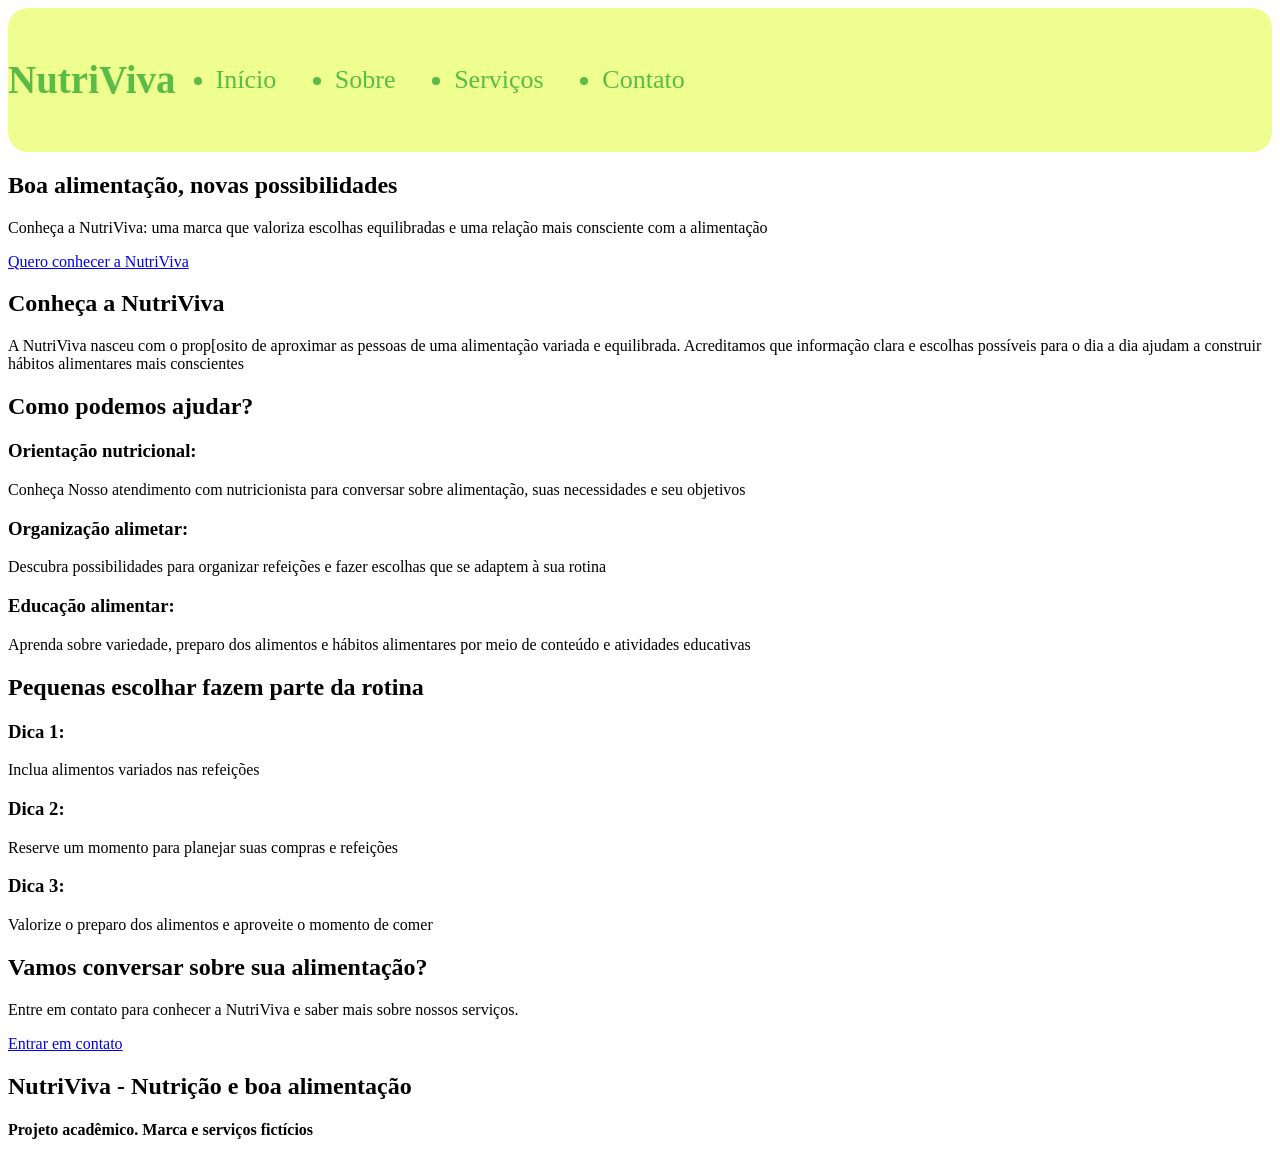
==== trabalho.html @ 04713460 "Add files via upload mudei o css colocando botoes   Signed-off-by: lucaslsantos17-art <lucas.lsanto" ====
<!DOCTYPE html>
<html lang="pt-br">

<head>
    <meta charset="UTF-8">

    <meta name="viewport" content="width=device-width, initial-scale=1.0">

    <title>NutriViva</title>

    <link rel="stylesheet" href="trabalho.css">

</head>

<body>
   <div>
    <section class="cabecalho"><!--Cabeçalho-->
        <h2>NutriViva</h2>
        <ul style="display: flex; flex-direction: row; gap: 20%;">
            
            <li>Início</li>
            <li>Sobre</li>
            <li>Serviços</li>
            <li>Contato</li>
            </div>
        </ul>
    </section>


    <section class="apresentacao"><!--Apresentação principal-->
        <h1>Boa alimentação, novas possibilidades</h1>
        <p>Conheça a NutriViva: uma marca que valoriza escolhas equilibradas e uma relação mais consciente com a
            alimentação</p>
        <a href="Botão">Quero conhecer a NutriViva</a>
    </section>

    <section class="sobre"><!--sobre a marca-->
        <h1>Conheça a NutriViva</h1>
        <p>A NutriViva nasceu com o prop[osito de aproximar as pessoas de uma alimentação variada e equilibrada.
            Acreditamos que informação clara e escolhas possíveis para o dia a dia ajudam a construir hábitos
            alimentares mais conscientes</p>
    </section>

    <section class="servicos"> <!--Serviços-->
        <h1>Como podemos ajudar?</h1>
        <h3>Orientação nutricional:</h3>
        <p>Conheça Nosso atendimento com nutricionista para conversar sobre alimentação, suas necessidades e seu
            objetivos</p>
        <h3>Organização alimetar:</h3>
        <p>Descubra possibilidades para organizar refeições e fazer escolhas que se adaptem à sua rotina</p>
        <h3>Educação alimentar:</h3>
        <p>Aprenda sobre variedade, preparo dos alimentos e hábitos alimentares por meio de conteúdo e atividades
            educativas</p>

    </section>

    <section class="conteudo"> <!--Conteúdo informaívo-->
        <h1>Pequenas escolhar fazem parte da rotina</h1>
        <h3>Dica 1:</h3>
        <p>Inclua alimentos variados nas refeições</p>
        <h3>Dica 2:</h3>
        <p>Reserve um momento para planejar suas compras e refeições</p>
        <h3>Dica 3:</h3>
        <p>Valorize o preparo dos alimentos e aproveite o momento de comer</p>

    </section>

    <section class="chamada"> <!--Chamada para contato-->
        <h1>Vamos conversar sobre sua alimentação?</h1>
        <p>Entre em contato para conhecer a NutriViva e saber mais sobre nossos serviços.</p>
        <a href="contato@nutriviva.example">Entrar em contato</a>
    </section>

    <section class="rodape"> <!--Rodapé-->
        <h2>NutriViva - Nutrição e boa alimentação</h2>
        <h4>Projeto acadêmico. Marca e serviços fictícios</h4>
    </section>










</body>

</html>
---- trabalho.css ----
:root {

    var: #db3026;
    var: #e88a25;
    var: #f9e14b;
    var: #efed89;
    var: #7abf66;

}
.cabecalho {
  display: flex;
  align-items: center;
  justify-content: flex-start;
  padding: 16px;
  background-color: #1e293b;
  color: #34be34;
}

.cabecalho a{
    color: inherit;
    text-decoration: none;
 }

 .cabecalho{
  background-color: #d9ff0070;
  color: #5abb47;
  padding: 17px 0px;
  border-radius: 20px;
  font-size: 26px;
  border: none;
  cursor: pointer;
}
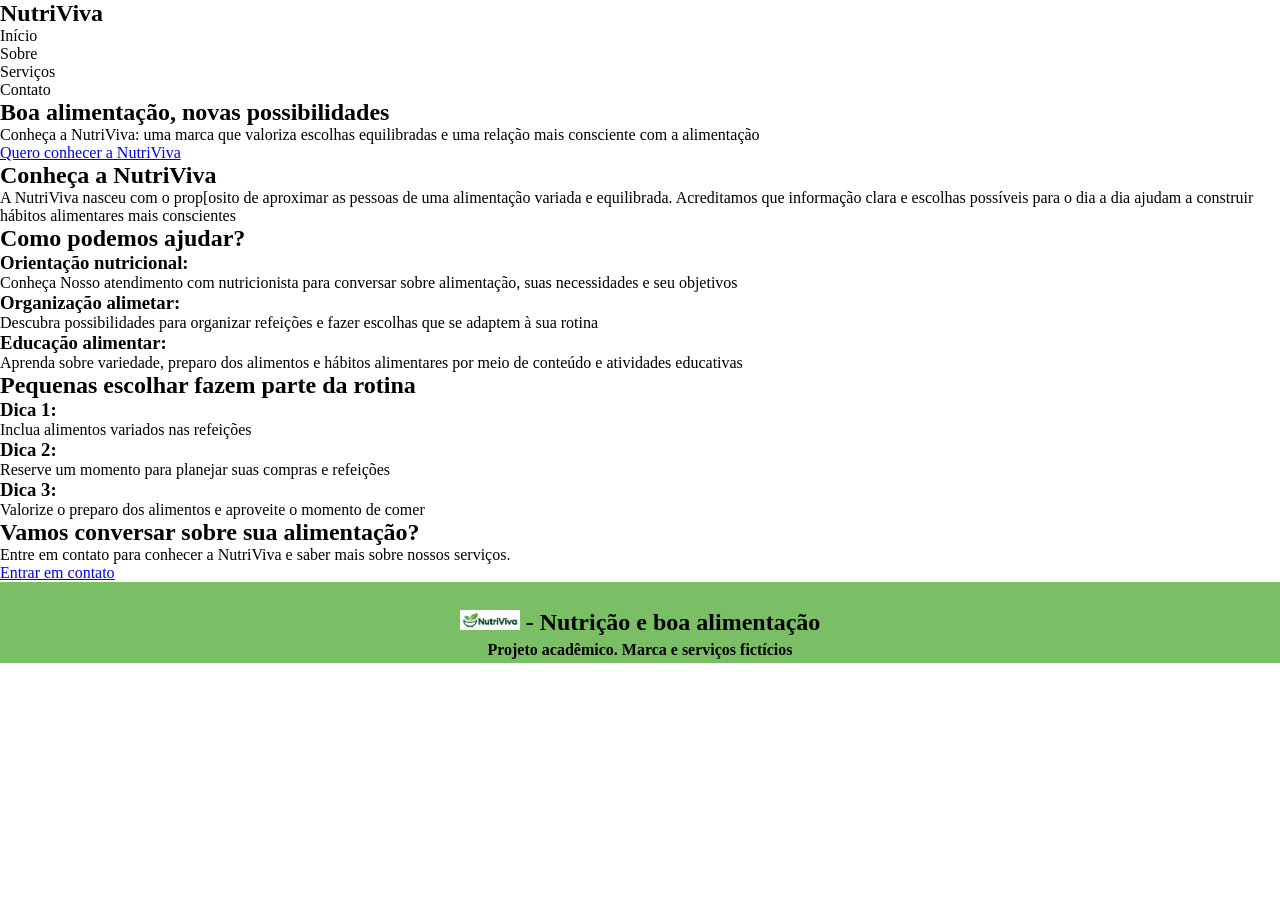
==== commit 650e4f3f: "Add files via upload comecei o rodapé e adicionei vetores para usarmos  Signed-off-by: Tocha-hub <af" ====
--- a/trabalho.html
+++ b/trabalho.html
@@ -13,19 +13,16 @@
 </head>
 
 <body>
-   <div>
+
     <section class="cabecalho"><!--Cabeçalho-->
         <h2>NutriViva</h2>
-        <ul style="display: flex; flex-direction: row; gap: 20%;">
-            
+        <ul>
             <li>Início</li>
             <li>Sobre</li>
             <li>Serviços</li>
             <li>Contato</li>
-            </div>
         </ul>
     </section>
-
 
     <section class="apresentacao"><!--Apresentação principal-->
         <h1>Boa alimentação, novas possibilidades</h1>
@@ -71,9 +68,11 @@
         <a href="contato@nutriviva.example">Entrar em contato</a>
     </section>
 
-    <section class="rodape"> <!--Rodapé-->
-        <h2>NutriViva - Nutrição e boa alimentação</h2>
-        <h4>Projeto acadêmico. Marca e serviços fictícios</h4>
+    <section> <!--Rodapé-->
+        <div class="rodape">
+            <h2 style="grid-area: logo;"><img src="logo.png" alt="logo Nutriviva" style="grid-area: logo; height: 20px;"> - Nutrição e boa alimentação</h2>
+            <h4 style="grid-area: direitos;">Projeto acadêmico. Marca e serviços fictícios</h4>
+        </div>
     </section>
 
 
--- a/trabalho.css
+++ b/trabalho.css
@@ -1,32 +1,29 @@
 :root {
 
-    var: #db3026;
-    var: #e88a25;
-    var: #f9e14b;
-    var: #efed89;
-    var: #7abf66;
+    --vermelho: #db3026;
+    --laranja: #e88a25;
+    --amarelo: #f9e14b;
+    --limao: #efed89;
+    --verde: #7abf66;
 
 }
-.cabecalho {
-  display: flex;
-  align-items: center;
-  justify-content: flex-start;
-  padding: 16px;
-  background-color: #1e293b;
-  color: #34be34;
+
+* {
+    margin: 0;
+    padding: 0;
+    box-sizing: border-box;
 }
 
-.cabecalho a{
-    color: inherit;
-    text-decoration: none;
- }
-
- .cabecalho{
-  background-color: #d9ff0070;
-  color: #5abb47;
-  padding: 17px 0px;
-  border-radius: 20px;
-  font-size: 26px;
-  border: none;
-  cursor: pointer;
+.rodape {
+    background-color: var(--verde);
+    display: grid;
+    grid-template-rows:  repeat(3, 1fr);
+    grid-template-areas: 
+    "void"
+    "logo"
+    "direitos";
+    align-items: center;
+    align-content: center;
+    justify-content: center;
+    justify-items: center;
 }
